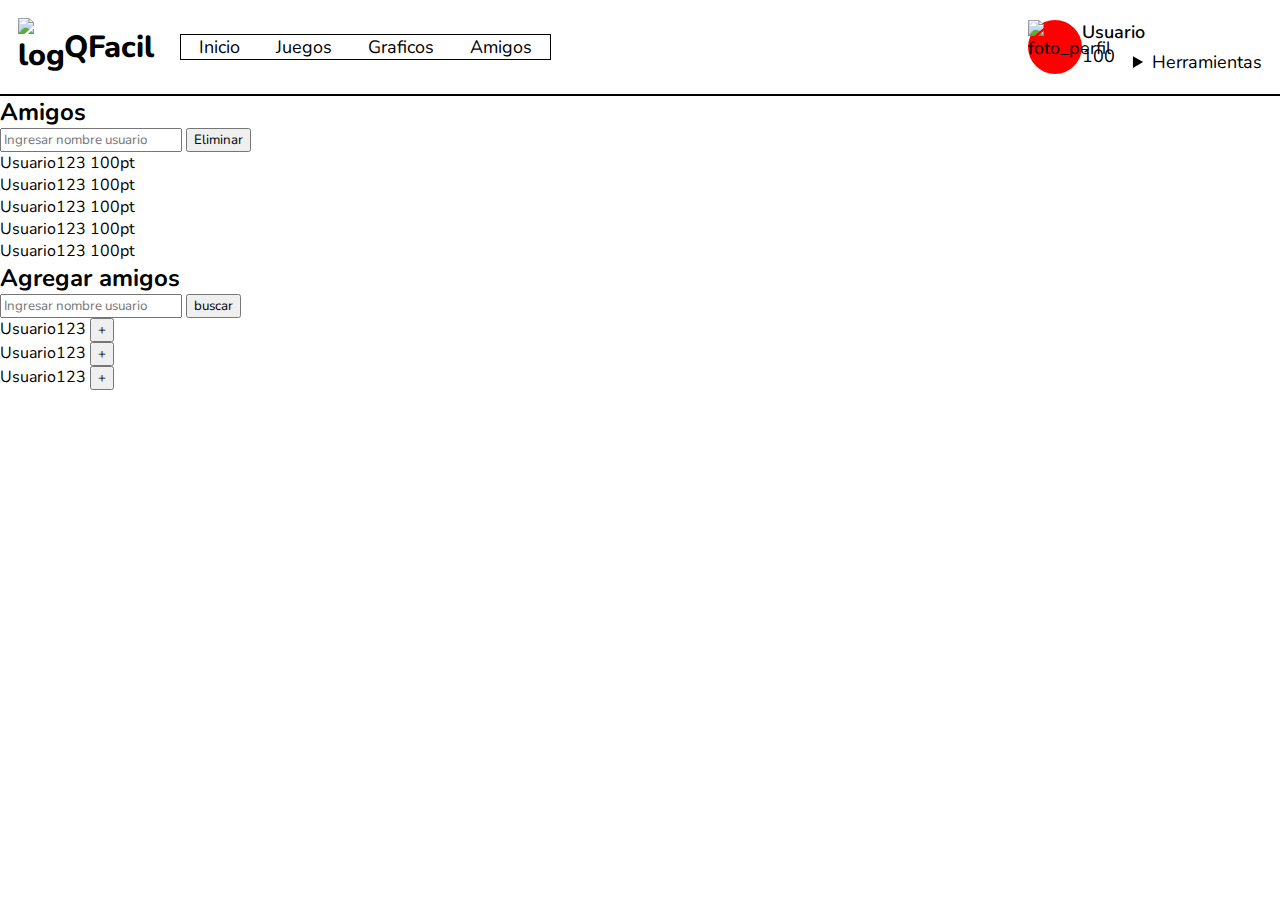
==== amigos.html @ 2ecb21c5 "html amigos terminado" ====
<!DOCTYPE html>
<html lang="en">
<head>
    <meta charset="UTF-8">
    <meta name="viewport" content="width=device-width, initial-scale=1.0">
    <link rel="stylesheet" href="./css/styles.css">
    <link rel="shortcut icon" href="./img/icons/logo.svg" type="image/x-icon">
    <link href="https://fonts.googleapis.com/css2?family=Nunito:ital,wght@0,200;0,300;0,400;0,600;0,700;0,800;0,900;1,200;1,300;1,400;1,600;1,700;1,800;1,900&display=swap" rel="stylesheet">
    <title>Amigos</title>
</head>
<body>
    <div class="container-amigos">
        <header class="nav-bar">
            <div class="logo">
                <picture class="logo-pic">
                    <img src="./img/icons/logo.svg" id="logo" alt="logo_quimica_facil">
                    <p>QFacil</p>
                </picture>
            </div>
            <nav >
                <ol class="nav">
                    <li>
                        <a href="">
                            Inicio
                        </a>
                    </li>
                    <li>
                        <a href="">
                            Juegos
                        </a>
                    </li>
                    <li>
                        <a href="">
                            Graficos
                        </a>
                    </li>
                    <li>
                        <a href="">
                            Amigos
                        </a>
                    </li>
                </ol>
            </nav>
            <div class="menu-login">
                <picture class="foto-perfil ml">
                    <img src="" alt="foto_perfil">
                </picture>
                <div>
                    <p class="t-usu ml">Usuario</p>
                    <p class="puntos ml">100</p>
                    <details class="herramientas ml">
                        <summary>Herramientas</summary>
                            <button class="b-editar">
                                Editar perfil
                            </button>
                            <button class="b-salir">
                                Salir
                            </button>
                    </detail>
                </div>
            </div>
        </header>
        <section class="amigos">
            <h2>Amigos</h2>
            <div class="ingresar-usu">
                <input type="text" placeholder="Ingresar nombre usuario">
                <button class="eliminar-amigo">
                    Eliminar
                </button>
            </div>
            <div class="lista-usu">
                <ol>
                    <li>
                        Usuario123 <span>100pt</span>
                    </li>
                    <li>
                        Usuario123 <span>100pt</span>
                    </li>
                    <li>
                        Usuario123 <span>100pt</span>
                    </li>
                    <li>
                        Usuario123 <span>100pt</span>
                    </li>
                    <li>
                        Usuario123 <span>100pt</span>
                    </li>
                </ol>
            </div>
        </section>
        <section class="agre-amigos">
            <h2>Agregar amigos</h2>
            <div class="ingresar-usu">
                <input type="text" placeholder="Ingresar nombre usuario">
                <button class="burcar-amigo">
                    buscar
                </button>
            </div>
            <div class="lista-usu">
                <ol>
                    <li>
                        Usuario123 
                        <span><button>
                            +
                        </button></span>
                    </li>
                    <li>
                        Usuario123 
                        <span><button>
                            +
                        </button></span>
                    </li>
                    <li>
                        Usuario123 
                        <span><button>
                            +
                        </button></span>
                    </li>
                </ol>
            </div>
        </section>
    </div>
</body>
</html>
---- css/styles.css ----
*
{
    margin: 0;
    font-family: 'Nunito', sans-serif;
}

ol,ul
{
    list-style: none;
    padding: 0;
}
details,summary,button
{
    cursor: pointer;
    outline: none;
}

a
{
    text-decoration: none;
    color: inherit;
}

.nav-bar
{
    border-bottom: 2px solid black;
    padding: 1em;
    display: grid;
    grid-template-columns: 9em 1fr min-content;
    align-items: center;
    font-size: 18px;
}
.nav
{
    display: flex;
    justify-self: start;
    border: 1.5px solid black;
    width: fit-content;
}
.nav li
{
    padding: 0 1em;
}
.foto-perfil
{
    background: red;
    border-radius: 50%;
    grid-row: 1/3;
}
.menu-login
{
    display: grid;
    grid-template-columns: 3em 10em;
    grid-template-rows: repeat(2,auto);
    height: 3em;
    position: relative;
}
.ml
{
    /* border: 1px solid red; */
}
.t-usu
{
    font-weight: 600;
}
.herramientas
{
    position: absolute;
    display: block;
    bottom: 0;
    right: 0;
}
.herramientas button
{
    position: absolute;
    width: 100%;
    background: white;
}
.b-salir
{
    bottom: -3.55em;
}

.container
{
    display: grid;
    grid-template: "header header header" min-content
                    "hero hero hero" 1fr
                    "footer footer ." min-content
                    /1fr 1fr 7em;
    height: 100vh;
    align-content: end;
}

.item
{
    /* border: 1px solid red; */
}

/* header  */

.header
{
    grid-area: header;
    display: flex;
    padding: 1em 3em 1em 1em;
    justify-content: space-between;
}

#logo
{
    width: 1.5em;
}
.logo-pic
{
    width: 10em;
    display: flex;
    align-items: center;
    font-size: 1.7em;
    font-weight: 800;
}

/* boton header */
#b-iniciar
{
    border: 2px solid black;
    border-radius: 1em;
    background: transparent;
    width: 10em;
    padding: .5em;  
    font-size: 1.2em;
    font-weight: 800;
    cursor: pointer;
    outline: none;
}

/* hero */
.hero
{
    grid-area: hero;
    padding-left: 3em;
    padding-bottom: 0;
    display: grid;
    grid-template-columns: minmax(20em,50em) minmax(20em,70em);
    grid-template-rows: min-content;
    align-items: center;
    justify-items: center;
    align-content: center;
}

.u-title
{
    color: #3f9896;
/*     color: #244c4b; */
    font-size: 5em;
}
.u-presentacion
{
    color: #3d2f48;
    font-size: 2em;
    text-align: justify;
}

#b-registrar
{
    background-color: #3f9896;
    border: none;
    border-radius: .5em;
    border-bottom: 5px solid #244c4b;
    color: #55d4d2;
    padding: .2em .8em ;
    font-size: 1.5em;
    font-weight: 900;
    cursor: pointer;
    outline: none;
    margin-top: 1em;
}
.img-hero img
{
    width: 100%;
}

/* footer */
.footer
{
    grid-area: footer;
    /* position: relative; */
    justify-self: end;
    padding-bottom: 1em;
    padding-left: 5em;
    grid-gap: .5em;
    justify-items: flex-start;
    
}
.redes-sociales
{
    display: grid;
    grid-template-columns: repeat(3,auto);
    grid-gap: .5em;
}

.icon 
{
    width: 3em;
}

@media screen and (max-width:425px)
{
/*     Index */
    .container
    {
        height: initial;
    }

    .header
    {
        font-size: 10px;
        padding: 1em;
    }
    .logo-pic
    {
        width: 100%;
    }
    
    .hero 
    {
        font-size: 8px;
        grid-template-columns: auto;
        padding: 0;
        padding-top: 1em;
    }
    .presentacion
    {
        margin: 0 3em;
    }
    .presentacion a
    {
        justify-items: center;
    }

    .footer
    {
        padding: 0;
        justify-self: center;
    }
    .icon
    {
        font-size: 10px;
    }
    .container
    {
        grid-template-areas: "header header header"
                    "hero hero hero"
                    "footer footer footer";
    }
/*     fin index */
}

@media screen and (min-width: 768px)
{
    .presentacion
    {
        font-size: 10px;
    }
}
@media screen and (min-width: 1440px)
{
    .presentacion
    {
        font-size: initial;
    }
}
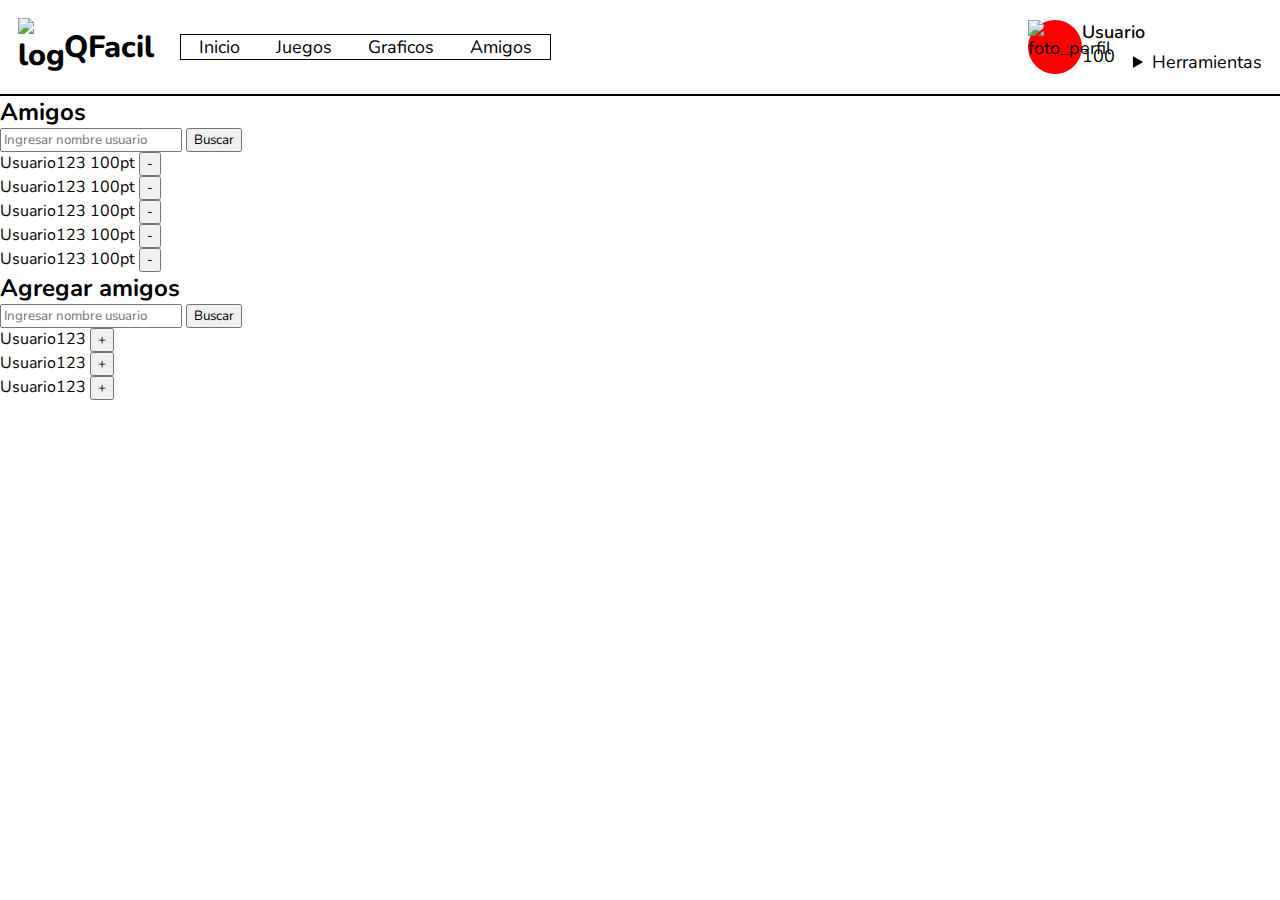
==== commit aa5316a9: "agregando enlaces" ====
--- a/amigos.html
+++ b/amigos.html
@@ -1,13 +1,18 @@
 <!DOCTYPE html>
 <html lang="en">
+
 <head>
     <meta charset="UTF-8">
     <meta name="viewport" content="width=device-width, initial-scale=1.0">
     <link rel="stylesheet" href="./css/styles.css">
     <link rel="shortcut icon" href="./img/icons/logo.svg" type="image/x-icon">
-    <link href="https://fonts.googleapis.com/css2?family=Nunito:ital,wght@0,200;0,300;0,400;0,600;0,700;0,800;0,900;1,200;1,300;1,400;1,600;1,700;1,800;1,900&display=swap" rel="stylesheet">
+    <link
+        href="https://fonts.googleapis.com/css2?family=Nunito:ital,wght@0,200;0,300;0,400;0,600;0,700;0,800;0,900;1,200;1,300;1,400;1,600;1,700;1,800;1,900&display=swap"
+        rel="stylesheet">
+    <link rel="stylesheet" href="css/amigos.css">
     <title>Amigos</title>
 </head>
+
 <body>
     <div class="container-amigos">
         <header class="nav-bar">
@@ -20,22 +25,22 @@
             <nav >
                 <ol class="nav">
                     <li>
-                        <a href="">
+                        <a href="main.html">
                             Inicio
                         </a>
                     </li>
                     <li>
-                        <a href="">
+                        <a href="juegos.html">
                             Juegos
                         </a>
                     </li>
                     <li>
-                        <a href="">
+                        <a href="grafico.html">
                             Graficos
                         </a>
                     </li>
                     <li>
-                        <a href="">
+                        <a href="amigos.html">
                             Amigos
                         </a>
                     </li>
@@ -51,74 +56,128 @@
                     <details class="herramientas ml">
                         <summary>Herramientas</summary>
                             <button class="b-editar">
-                                Editar perfil
+                                <a href="editar.html">
+                                    Editar perfil
+                                </a>
                             </button>
                             <button class="b-salir">
-                                Salir
+                                <a href="index.html">
+                                    Salir
+                                </a>
                             </button>
                     </detail>
                 </div>
             </div>
         </header>
         <section class="amigos">
-            <h2>Amigos</h2>
-            <div class="ingresar-usu">
-                <input type="text" placeholder="Ingresar nombre usuario">
-                <button class="eliminar-amigo">
-                    Eliminar
-                </button>
-            </div>
-            <div class="lista-usu">
-                <ol>
-                    <li>
-                        Usuario123 <span>100pt</span>
-                    </li>
-                    <li>
-                        Usuario123 <span>100pt</span>
-                    </li>
-                    <li>
-                        Usuario123 <span>100pt</span>
-                    </li>
-                    <li>
-                        Usuario123 <span>100pt</span>
-                    </li>
-                    <li>
-                        Usuario123 <span>100pt</span>
-                    </li>
-                </ol>
-            </div>
-        </section>
-        <section class="agre-amigos">
-            <h2>Agregar amigos</h2>
-            <div class="ingresar-usu">
-                <input type="text" placeholder="Ingresar nombre usuario">
-                <button class="burcar-amigo">
-                    buscar
-                </button>
-            </div>
-            <div class="lista-usu">
-                <ol>
-                    <li>
-                        Usuario123 
-                        <span><button>
-                            +
-                        </button></span>
-                    </li>
-                    <li>
-                        Usuario123 
-                        <span><button>
-                            +
-                        </button></span>
-                    </li>
-                    <li>
-                        Usuario123 
-                        <span><button>
-                            +
-                        </button></span>
-                    </li>
-                </ol>
-            </div>
+            <section class="sec-amigos">
+                <h2>Amigos</h2>
+                <div class="ingresar-usu">
+                    <input type="text" placeholder="Ingresar nombre usuario" class="txt-buscarAmigo" id="txt-buscarAmigo">
+                    <button class="buscar-amigo" id="btn-buscarAmigo">
+                        Buscar
+                    </button>
+                </div>
+                <div class="list-amigos">
+                    <ol class="list">
+                        <li class="l-amigo">
+                            Usuario123 
+                            <span>
+                                100pt
+                            </span>
+                            <span>
+                                <button class="btn-eliminarAmigo">
+                                    -
+                                </button>
+                            </span>
+                        </li>
+                        <li class="l-amigo">
+                            Usuario123 
+                            <span>
+                                100pt
+                            </span>
+                            <span>
+                                <button class="btn-eliminarAmigo">
+                                    -
+                                </button>
+                            </span>
+                        </li>
+                        <li class="l-amigo">
+                            Usuario123 
+                            <span>
+                                100pt
+                            </span>
+                            <span>
+                                <button class="btn-eliminarAmigo">
+                                    -
+                                </button>
+                            </span>
+                        </li>
+                        <li class="l-amigo">
+                            Usuario123 
+                            <span>
+                                100pt
+                            </span>
+                            <span>
+                                <button class="btn-eliminarAmigo">
+                                    -
+                                </button>
+                            </span>
+                        </li>
+                        <li class="l-amigo">
+                            Usuario123 
+                            <span>
+                                100pt
+                            </span>
+                            <span>
+                                <button class="btn-eliminarAmigo">
+                                    -
+                                </button>
+                            </span>
+                        </li>
+                        
+                    </ol>
+                </div>
+            </section>
+            <section class="agre-amigos">
+                <h2>Agregar amigos</h2>
+                <div class="ingresar-usu">
+                    <input type="text" placeholder="Ingresar nombre usuario" class="txt-burcarUsu" id="txt-burcarUsu">
+                    <button class="buscar-usu">
+                        Buscar
+                    </button>
+                </div>
+                <div class="list-usu">
+                    <ol class="list">
+                        <li class="l-usu">
+                            Usuario123
+                            <span>
+                                <button class="btn-agregarUsu" id="btn-agregarUsu">
+                                    +
+                                </button>
+                            </span>
+                        </li>
+                        <li class="l-usu">
+                            Usuario123
+                            <span>
+                                <button class="btn-agregarUsu" id="btn-agregarUsu">
+                                    +
+                                </button>
+                            </span>
+                        </li>
+                        <li class="l-usu">
+                            Usuario123
+                            <span>
+                                <button class="btn-agregarUsu" id="btn-agregarUsu">
+                                    +
+                                </button>
+                            </span>
+                        </li>
+                    </ol>
+                </div>
+            </section>
         </section>
     </div>
 </body>
+
 </html>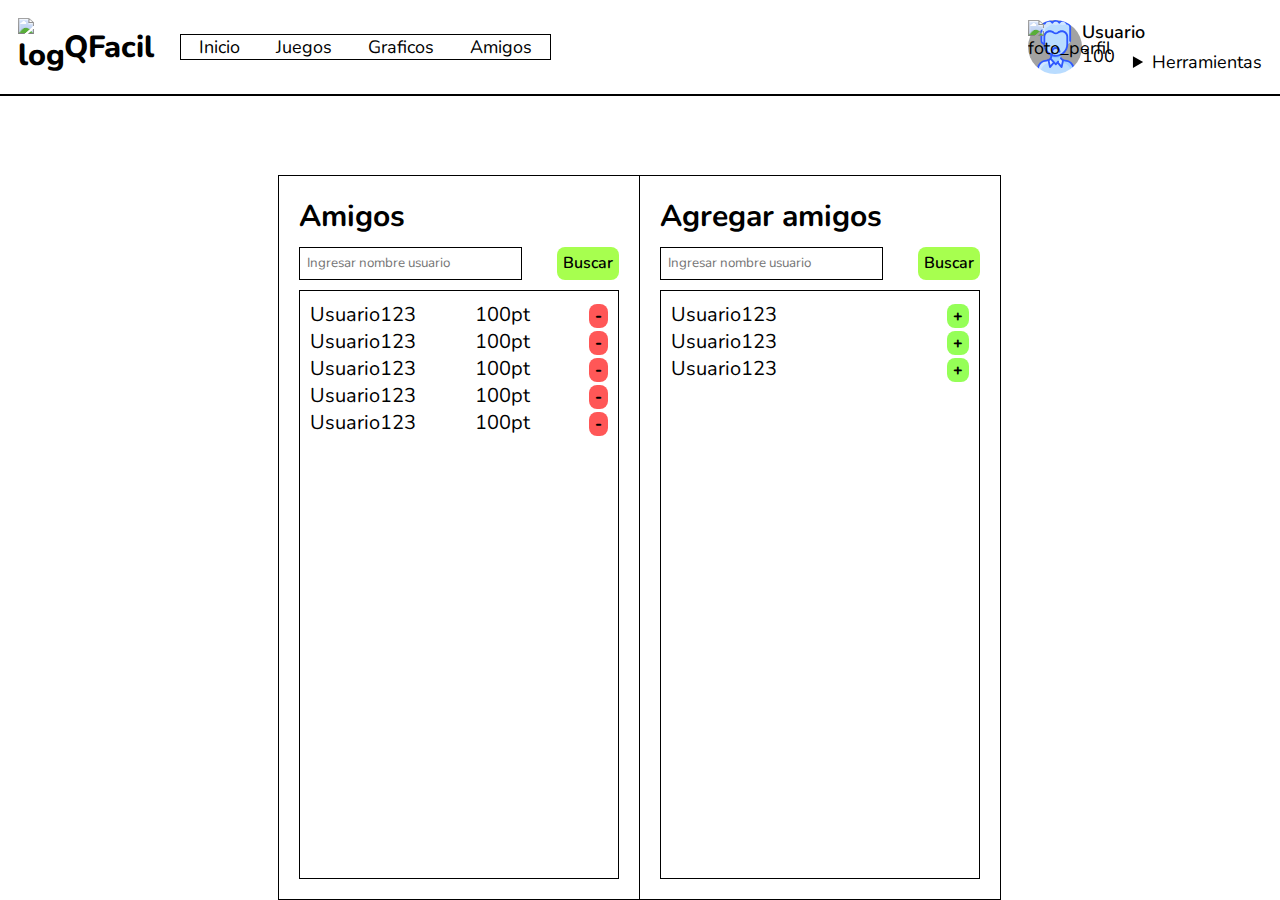
==== commit 74664679: "Arreglos pre-entrega" ====
--- a/amigos.html
+++ b/amigos.html
@@ -1,5 +1,5 @@
 <!DOCTYPE html>
-<html lang="en">
+<html lang="es">
 
 <head>
     <meta charset="UTF-8">
@@ -9,7 +9,6 @@
     <link
         href="https://fonts.googleapis.com/css2?family=Nunito:ital,wght@0,200;0,300;0,400;0,600;0,700;0,800;0,900;1,200;1,300;1,400;1,600;1,700;1,800;1,900&display=swap"
         rel="stylesheet">
-    <link rel="stylesheet" href="css/amigos.css">
     <title>Amigos</title>
 </head>
 
@@ -79,7 +78,7 @@
                     </button>
                 </div>
                 <div class="list-amigos">
-                    <ol class="list">
+                    <ol>
                         <li class="l-amigo">
                             Usuario123 
                             <span>
@@ -148,7 +147,7 @@
                     </button>
                 </div>
                 <div class="list-usu">
-                    <ol class="list">
+                    <ol>
                         <li class="l-usu">
                             Usuario123
                             <span>
--- a/css/styles.css
+++ b/css/styles.css
@@ -1,7 +1,18 @@
+@import url('editar.css');
+@import url('amigos.css');
+@import url('graficos.css');
+@import url('iniciar.css');
+@import url('juegos.css');
+@import url('tabla.css');
 *
 {
     margin: 0;
     font-family: 'Nunito', sans-serif;
+}
+
+.no-mostrar
+{
+    display: none !important;
 }
 
 ol,ul
@@ -43,9 +54,12 @@
 }
 .foto-perfil
 {
-    background: red;
+    background: rgba(128, 128, 128, 0.733);
     border-radius: 50%;
     grid-row: 1/3;
+    background-image: url("../img/icons/login.svg");
+    /* background-repeat: round; */
+    background-size: 103%;
 }
 .menu-login
 {
@@ -90,6 +104,7 @@
                     /1fr 1fr 7em;
     height: 100vh;
     align-content: end;
+    overflow: auto;
 }
 
 .item
